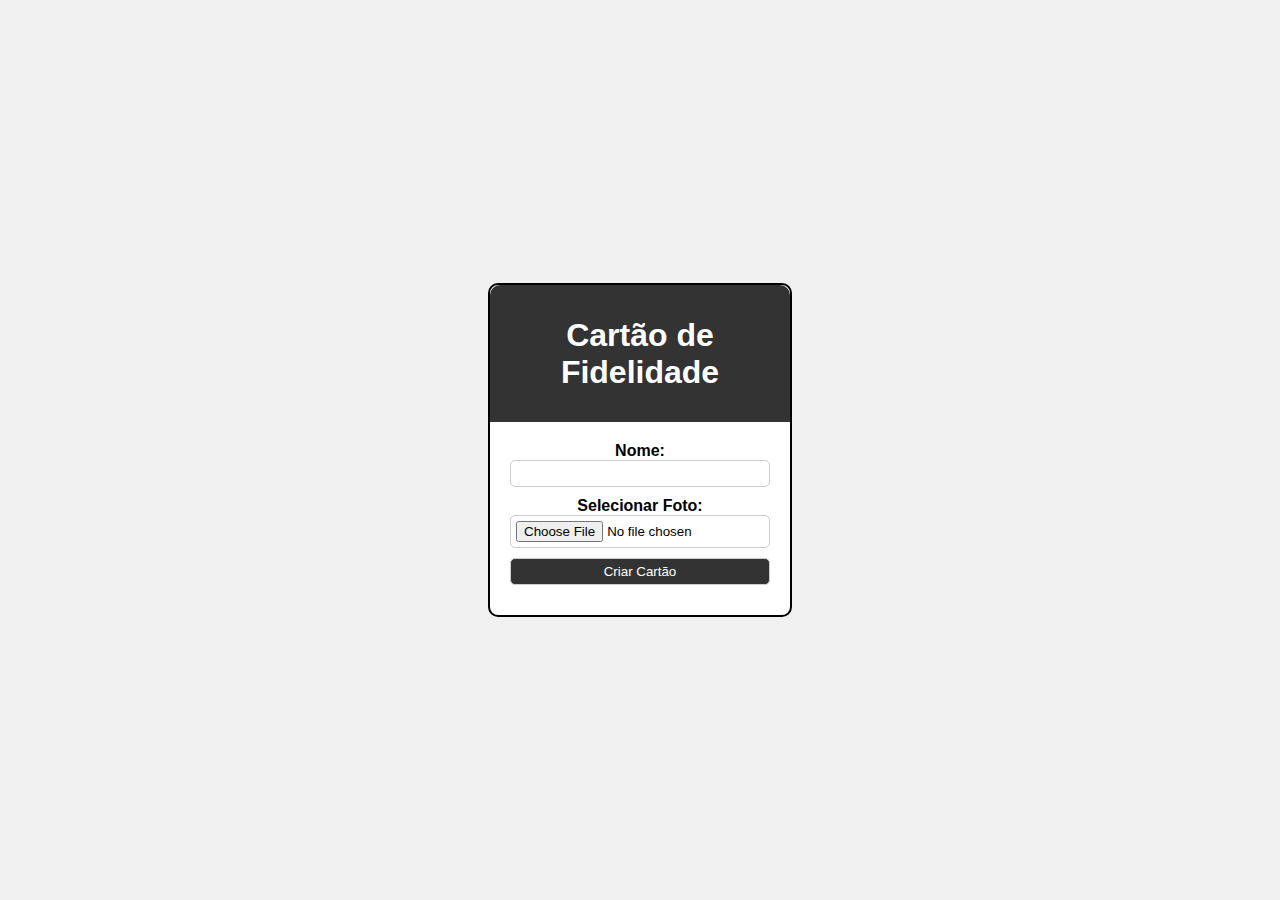
==== cartão.html @ 868f2acb "add" ====
<!DOCTYPE html>
<html lang="en">
<head>
    <meta charset="UTF-8">
    <meta name="viewport" content="width=device-width, initial-scale=1.0">
    <title>Cartão de Fidelidade</title>
    <link rel="stylesheet" href="cartão.css">
</head>
<body>
    <div class="container">
        <div class="cartao">
            <div class="header">
                <h1>Cartão de Fidelidade</h1>
            </div>
            <div class="content" id="content">
                <!-- Formulário para criar o cartão de fidelidade -->
                <form id="form-criar-cartao">
                    <label for="nome">Nome:</label><br>
                    <input type="text" id="nome" name="nome"><br>
                    <label for="input-foto">Selecionar Foto:</label>
                    <input type="file" id="input-foto" accept=".png, .jpg, .jpeg">
                    <div id="preview-foto"></div>
                    <button type="submit">Criar Cartão</button>
                </form>
            </div>
        </div>
    </div>

    <script src="cartão.js"></script>
</body>
</html>
---- cartão.css ----
body {
    font-family: Arial, sans-serif;
    background-color: #f0f0f0;
    margin: 0;
    padding: 0;
}

.container {
    display: flex;
    justify-content: center;
    align-items: center;
    height: 100vh;
}

.cartao {
    width: 300px;
    border: 2px solid #000;
    border-radius: 10px;
    background-color: #fff;
}

.header {
    background-color: #333;
    color: #fff;
    padding: 10px;
    text-align: center;
    border-top-left-radius: 10px;
    border-top-right-radius: 10px;
}

.content {
    padding: 20px;
}

form {
    text-align: center;
}

label {
    font-weight: bold;
}

input[type="text"],
input[type="date"],
input[type="file"],
button[type="submit"] {
    width: 100%;
    margin-bottom: 10px;
    padding: 5px;
    border: 1px solid #ccc;
    border-radius: 5px;
    box-sizing: border-box;
}

button[type="submit"] {
    background-color: #333;
    color: #fff;
    cursor: pointer;
}
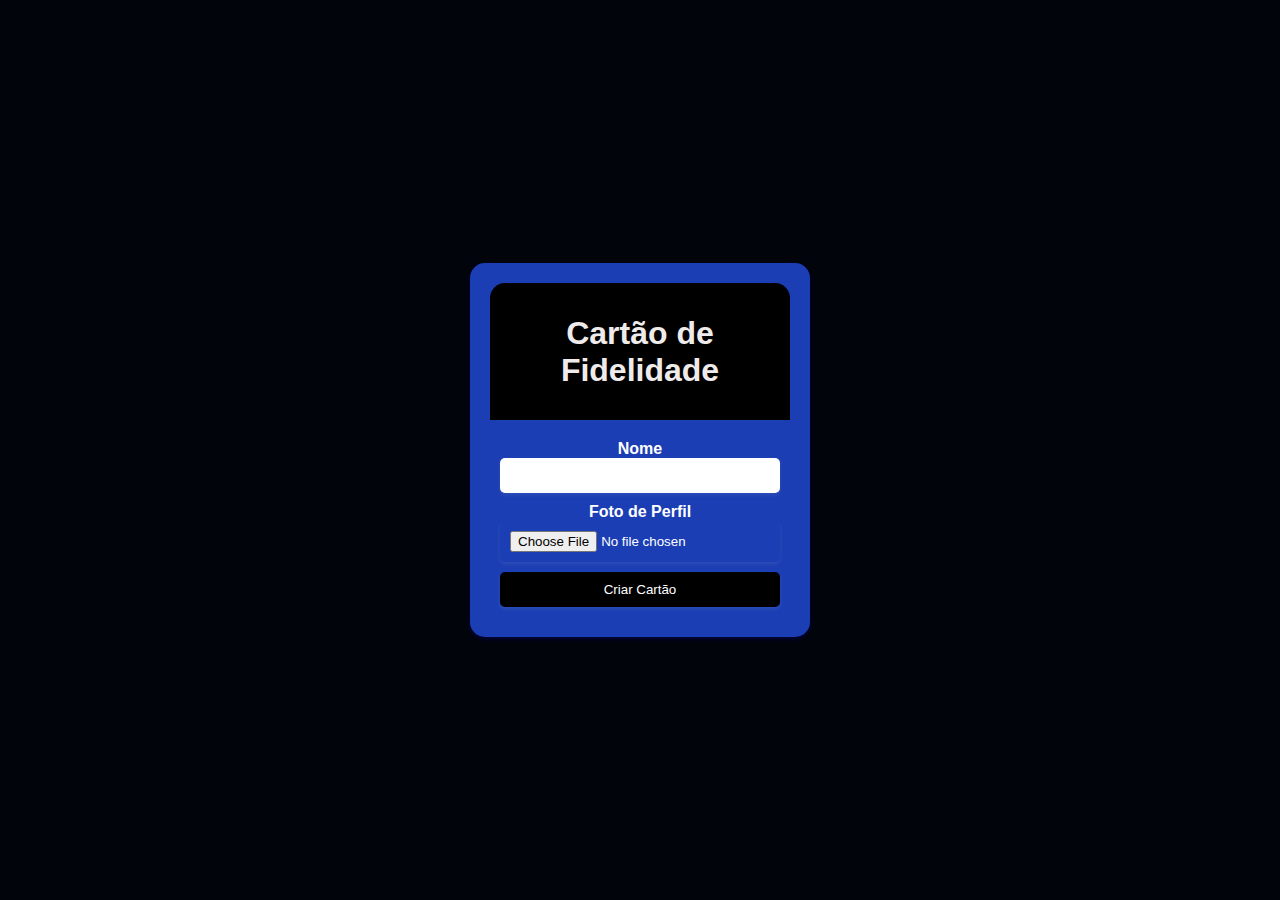
==== commit b9354908: "Update cartão.html" ====
--- a/cartão.html
+++ b/cartão.html
@@ -15,9 +15,9 @@
             <div class="content" id="content">
                 <!-- Formulário para criar o cartão de fidelidade -->
                 <form id="form-criar-cartao">
-                    <label for="nome">Nome:</label><br>
+                    <label for="nome" style="font-weight: bold;">Nome</label><br>
                     <input type="text" id="nome" name="nome"><br>
-                    <label for="input-foto">Selecionar Foto:</label>
+                    <label for="nome" style="font-weight: bold;">Foto de Perfil</label><br>
                     <input type="file" id="input-foto" accept=".png, .jpg, .jpeg">
                     <div id="preview-foto"></div>
                     <button type="submit">Criar Cartão</button>
--- a/cartão.css
+++ b/cartão.css
@@ -1,6 +1,6 @@
 body {
     font-family: Arial, sans-serif;
-    background-color: #f0f0f0;
+    background-color: #02040c;
     margin: 0;
     padding: 0;
 }
@@ -14,46 +14,52 @@
 
 .cartao {
     width: 300px;
-    border: 2px solid #000;
-    border-radius: 10px;
-    background-color: #fff;
+    border: none;
+    border-radius: 15px;
+    background-color: #1b3eb4; /* Azul */
+    box-shadow: 0 2px 4px rgba(0, 0, 255, 0.2); /* Sombra azul */
+    padding: 20px;
+    color: #fff; /* Cor do texto */
 }
 
 .header {
-    background-color: #333;
-    color: #fff;
+    background-color: #000000; /* Azul mais escuro */
+    color: #f0ebeb;
     padding: 10px;
     text-align: center;
-    border-top-left-radius: 10px;
-    border-top-right-radius: 10px;
+    border-top-left-radius: 15px;
+    border-top-right-radius: 15px;
+    margin-bottom: 20px;
+}
+
+.header h2 {
+    margin: 0;
 }
 
 .content {
-    padding: 20px;
-}
-
-form {
     text-align: center;
-}
-
-label {
-    font-weight: bold;
 }
 
 input[type="text"],
 input[type="date"],
 input[type="file"],
 button[type="submit"] {
-    width: 100%;
+    width: calc(100% - 20px); /* Leva em conta o preenchimento */
     margin-bottom: 10px;
-    padding: 5px;
-    border: 1px solid #ccc;
+    padding: 10px;
+    border: none;
     border-radius: 5px;
     box-sizing: border-box;
+    box-shadow: 0 2px 4px #e4e1e11a;
 }
 
 button[type="submit"] {
-    background-color: #333;
+    background-color: #000000; /* Azul mais escuro */
     color: #fff;
     cursor: pointer;
+    transition: background-color 0.3s ease;
 }
+
+button[type="submit"]:hover {
+    background-color: #2c3e50; /* Azul escuro mais claro */
+}
